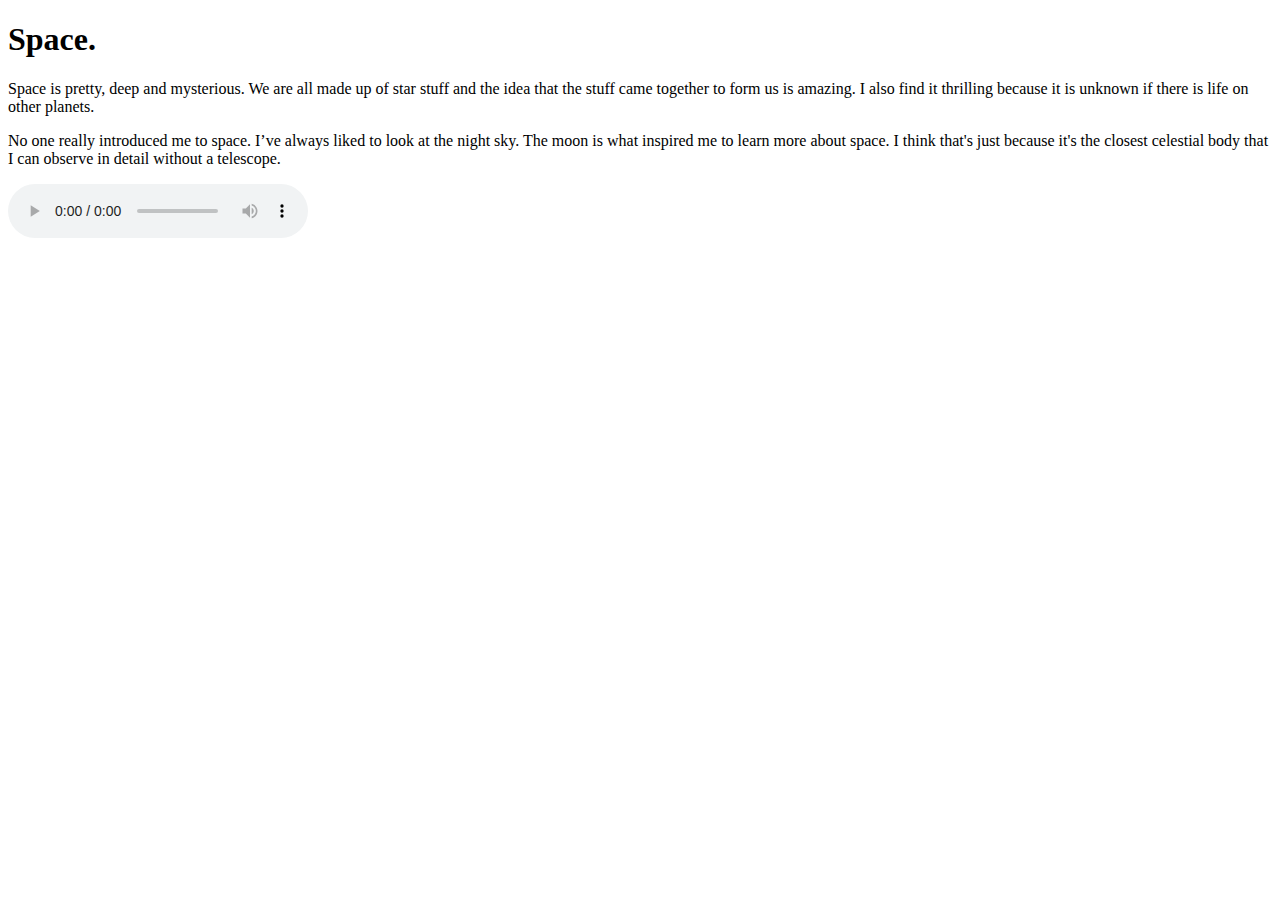
==== space/index.html @ 5ea5ab7c "testing out things" ====
<!DOCTYPE html>
<html>

<head>
    <title> </title>
</head>

<body>
    <h1>
        Space.
    </h1>

    <p>
        Space is pretty, deep and mysterious.
        We are all made up of star stuff and the idea that
        the stuff came together to form us is amazing.
        I also find it thrilling because it is unknown if there
        is life on other planets.

    </p>

    <p>
        No one really introduced me to space.
        I’ve always liked to look at the night sky.
        The moon is what inspired me to learn more about space.
        I think that's just because it's the closest celestial body
        that I can observe in detail without a telescope.

    </p>

    <audio controls>
        <source src="SERENDIPITY.mp3">  
    </audio>

</body>


</html>
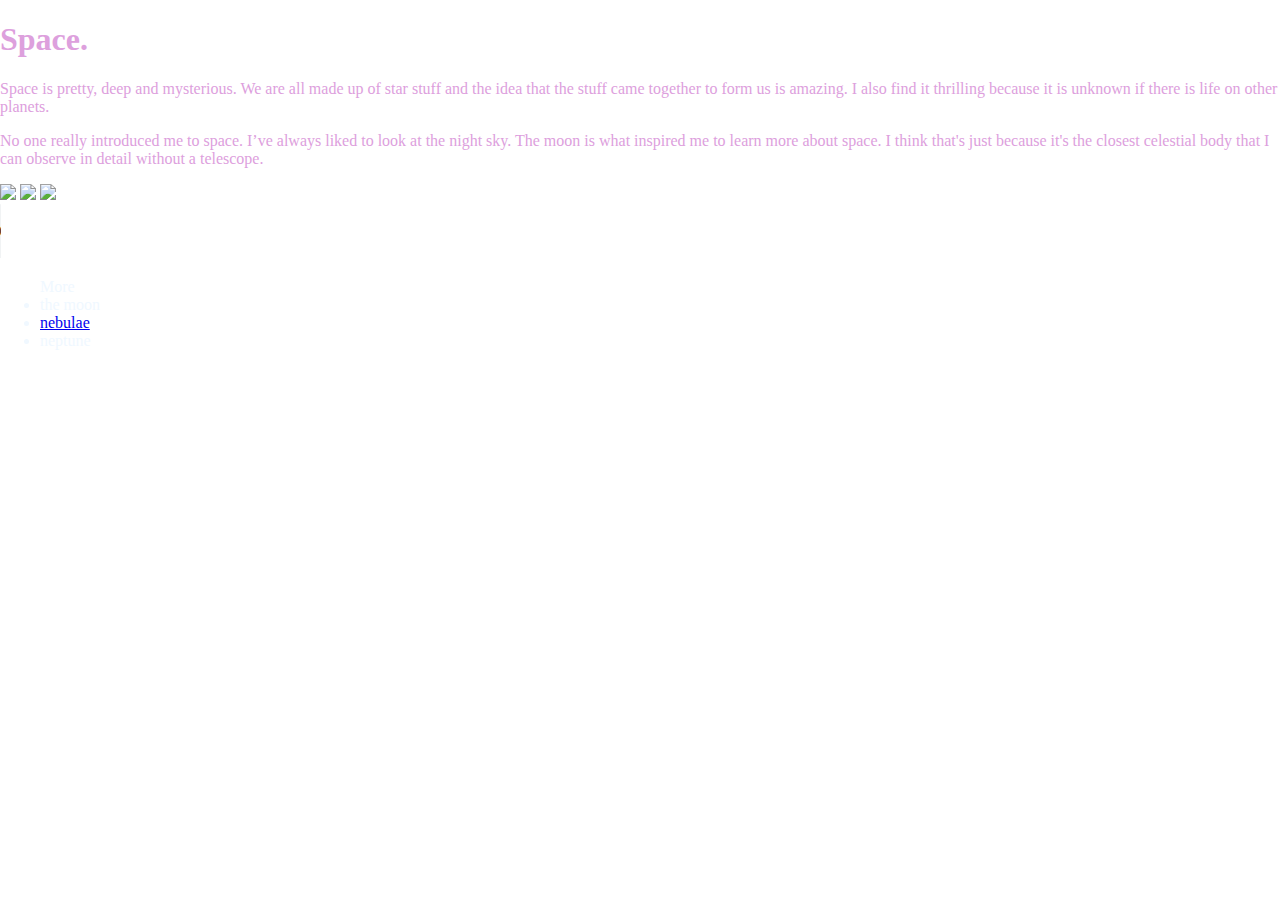
==== commit 11869ce9: "new css file" ====
--- a/space/index.html
+++ b/space/index.html
@@ -2,36 +2,72 @@
 <html>
 
 <head>
-    <title> </title>
+    <title> My Passions</title>
+    <link rel="style" href="style.css">
+
+    <style>
+        body{
+             background-image: url("https://wallpapercave.com/wp/wp3284839.gif");
+             background-size: cover;
+             height: 100vh;
+             padding: 0;
+             margin: 0;
+        }
+
+        p{
+            color:plum;
+        }
+
+    </style>
+
 </head>
 
-<body>
-    <h1>
+<body >
+    <h1 style="color:plum">
         Space.
     </h1>
 
-    <p>
-        Space is pretty, deep and mysterious.
-        We are all made up of star stuff and the idea that
-        the stuff came together to form us is amazing.
-        I also find it thrilling because it is unknown if there
-        is life on other planets.
+    <div class="description">
+        <p>
+            Space is pretty, deep and mysterious.
+            We are all made up of star stuff and the idea that
+            the stuff came together to form us is amazing.
+            I also find it thrilling because it is unknown if there
+            is life on other planets.
+    
+        </p>
+    
+        <p>
+            No one really introduced me to space.
+            I’ve always liked to look at the night sky.
+            The moon is what inspired me to learn more about space.
+            I think that's just because it's the closest celestial body
+            that I can observe in detail without a telescope.
+    
+        </p>
 
-    </p>
+    </div>
+    
+    <div class="images">
+        <img src="https://media.wired.com/photos/5a593a7ff11e325008172bc2/master/pass/pulsar-831502910.jpg" style="width: 10%;">
+        <img src="https://i.natgeofe.com/k/6de484fb-f91d-4df9-8d71-b391726496ca/neptune-planet_16x9.jpg?w=1200" style="width: 10%;">
+        <img src="https://cdn.mos.cms.futurecdn.net/snbrHBRigvvzjxNGuUtcck.jpg" style="width: 10%;">
 
-    <p>
-        No one really introduced me to space.
-        I’ve always liked to look at the night sky.
-        The moon is what inspired me to learn more about space.
-        I think that's just because it's the closest celestial body
-        that I can observe in detail without a telescope.
+    </div>
 
-    </p>
 
     <audio controls>
         <source src="SERENDIPITY.mp3">  
     </audio>
 
+    <ul style="color: aliceblue;"> 
+        More
+        <li>the moon</li>
+        <li> <a href ="nebulae.html">nebulae</a></li>
+        <li>neptune</li>
+    </ul>
+
+
 </body>
 
 
--- a/space/style.css
+++ b/space/style.css
@@ -0,0 +1,7 @@
+.description{
+    color:plum;
+}
+
+.images{
+    width: 10%;
+}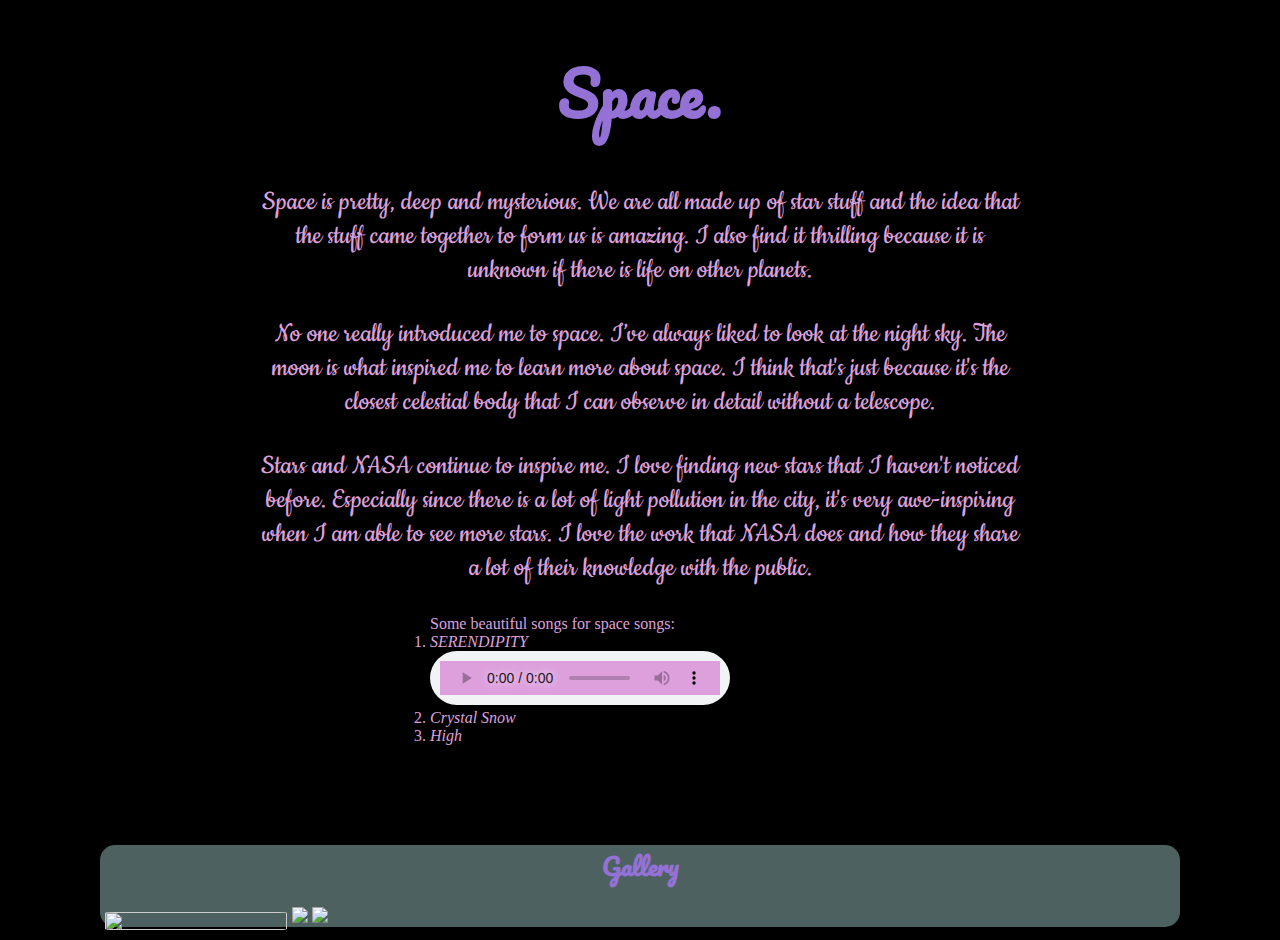
==== commit 628ece94: "more styling" ====
--- a/space/index.html
+++ b/space/index.html
@@ -3,70 +3,97 @@
 
 <head>
     <title> My Passions</title>
-    <link rel="style" href="style.css">
+    <link rel="stylesheet" href="index.css">
 
-    <style>
-        body{
-             background-image: url("https://wallpapercave.com/wp/wp3284839.gif");
-             background-size: cover;
-             height: 100vh;
-             padding: 0;
-             margin: 0;
-        }
 
-        p{
-            color:plum;
-        }
-
-    </style>
+    <!-- https://wallpapercave.com/wp/wp3284839.gif"-->
 
 </head>
 
-<body >
-    <h1 style="color:plum">
-        Space.
-    </h1>
+<body>
 
     <div class="description">
+        <h1 id="titles">
+            Space.
+        </h1>
+
         <p>
             Space is pretty, deep and mysterious.
             We are all made up of star stuff and the idea that
             the stuff came together to form us is amazing.
             I also find it thrilling because it is unknown if there
             is life on other planets.
-    
+
         </p>
-    
+
         <p>
             No one really introduced me to space.
             I’ve always liked to look at the night sky.
             The moon is what inspired me to learn more about space.
             I think that's just because it's the closest celestial body
             that I can observe in detail without a telescope.
-    
+
+        </p>
+
+        <p>
+            Stars and NASA continue to inspire me.
+            I love finding new stars that I haven't noticed before.
+            Especially since there is a lot of light pollution in the city,
+            it's very awe-inspiring when I am able to see more stars.
+            I love the work that NASA does and how they share a lot of their
+            knowledge with the public.
         </p>
 
     </div>
-    
-    <div class="images">
-        <img src="https://media.wired.com/photos/5a593a7ff11e325008172bc2/master/pass/pulsar-831502910.jpg" style="width: 10%;">
-        <img src="https://i.natgeofe.com/k/6de484fb-f91d-4df9-8d71-b391726496ca/neptune-planet_16x9.jpg?w=1200" style="width: 10%;">
-        <img src="https://cdn.mos.cms.futurecdn.net/snbrHBRigvvzjxNGuUtcck.jpg" style="width: 10%;">
+
+    <div class="songList">
+
+        <ol> Some beautiful songs for space songs:
+            <li> <em>SERENDIPITY</em>
+                <br>
+                <audio controls>
+                    <source src="SERENDIPITY.mp3" style="color: white;" >
+                </audio>
+            </li>
+            <li>
+                <em>
+                    Crystal Snow
+                </em>
+            </li>
+            <li>
+                <em> High</em>
+
+            </li>
+
+
+        </ol>
 
     </div>
 
+    <div class="gallery">
+        <h2 id="titles">
+            Gallery
+        </h2>
 
-    <audio controls>
-        <source src="SERENDIPITY.mp3">  
-    </audio>
+        <div class="image-area">
+            <img src="https://imageio.forbes.com/specials-images/imageserve/62d26b610a00ec80dc9139f3/The-Southern-Ring-Nebula--as-captured-by-the-James-Webb-Space-Telescope--JWST--/960x0.jpg?format=jpg&width=960">
+            
+            <img src="https://i.natgeofe.com/k/6de484fb-f91d-4df9-8d71-b391726496ca/neptune-planet_16x9.jpg?w=1200" id="galleryItem">
+            <img src="https://cdn.mos.cms.futurecdn.net/snbrHBRigvvzjxNGuUtcck.jpg">
+    
+        </div>
 
-    <ul style="color: aliceblue;"> 
+
+    </div>
+
+<!--
+    <ul style="color: aliceblue;">
         More
         <li>the moon</li>
-        <li> <a href ="nebulae.html">nebulae</a></li>
+        <li> <a href="nebulae.html">nebulae</a></li>
         <li>neptune</li>
     </ul>
-
+-->
 
 </body>
 
--- a/space/index.css
+++ b/space/index.css
@@ -0,0 +1,87 @@
+
+@import url('https://fonts.googleapis.com/css2?family=Cookie&family=Pacifico&display=swap');
+
+
+.description{
+    color: plum;
+    text-align: center;
+    font-family: "Cookie";
+    font-size: 30px;
+    padding-left: 20%;
+    padding-right: 20%;
+    border: 10px;
+
+}
+
+.image-area{
+    display: inline;
+}
+
+img {
+    width: 40px;
+    height: auto;
+    padding: 0px; 
+    border-radius: 5%;
+    object-fit: cover;
+    
+   }
+body {
+    /* */
+    background-image: url("https://wallpapercave.com/wp/wp3284839.gif");
+    background-size: cover;
+    background-color: black;
+    height: 100vh;
+    padding: 0;
+    margin: 0;
+}
+
+audio::-webkit-media-controls-panel{
+    background-color: plum;
+    /* controls the length and width of player*/
+    padding: 10px;
+    margin: 10px;
+
+    
+}
+
+
+
+.songList{
+    color: plum;
+    font-family:Cambria, Cochin, Georgia, Times, 'Times New Roman', serif;
+    width: 500px; 
+    margin:auto; 
+    position: relative;
+}
+
+#titles{
+    color: rgb(148, 113, 212);
+    font-family: "Pacifico";
+    text-align: center;
+}
+
+.gallery{
+    border-color: aqua;
+    margin: 100px;
+    border-bottom: 500px;
+    background-color: rgba(127, 158, 158, 0.616);
+    background-image: url("https://gifimage.net/wp-content/uploads/2018/04/pixel-star-gif-4.gif");
+    background-repeat: no-repeat;
+    background-size:100%;
+
+    /* round the edges*/
+    border-radius: 15px;
+
+}
+
+#galleryItem{
+    margin: 5px;
+  border: 1px solid #ccc;
+  float: left;
+  width: 180px;
+}
+
+.gallery img{
+    width: 20%;
+    height: auto;
+}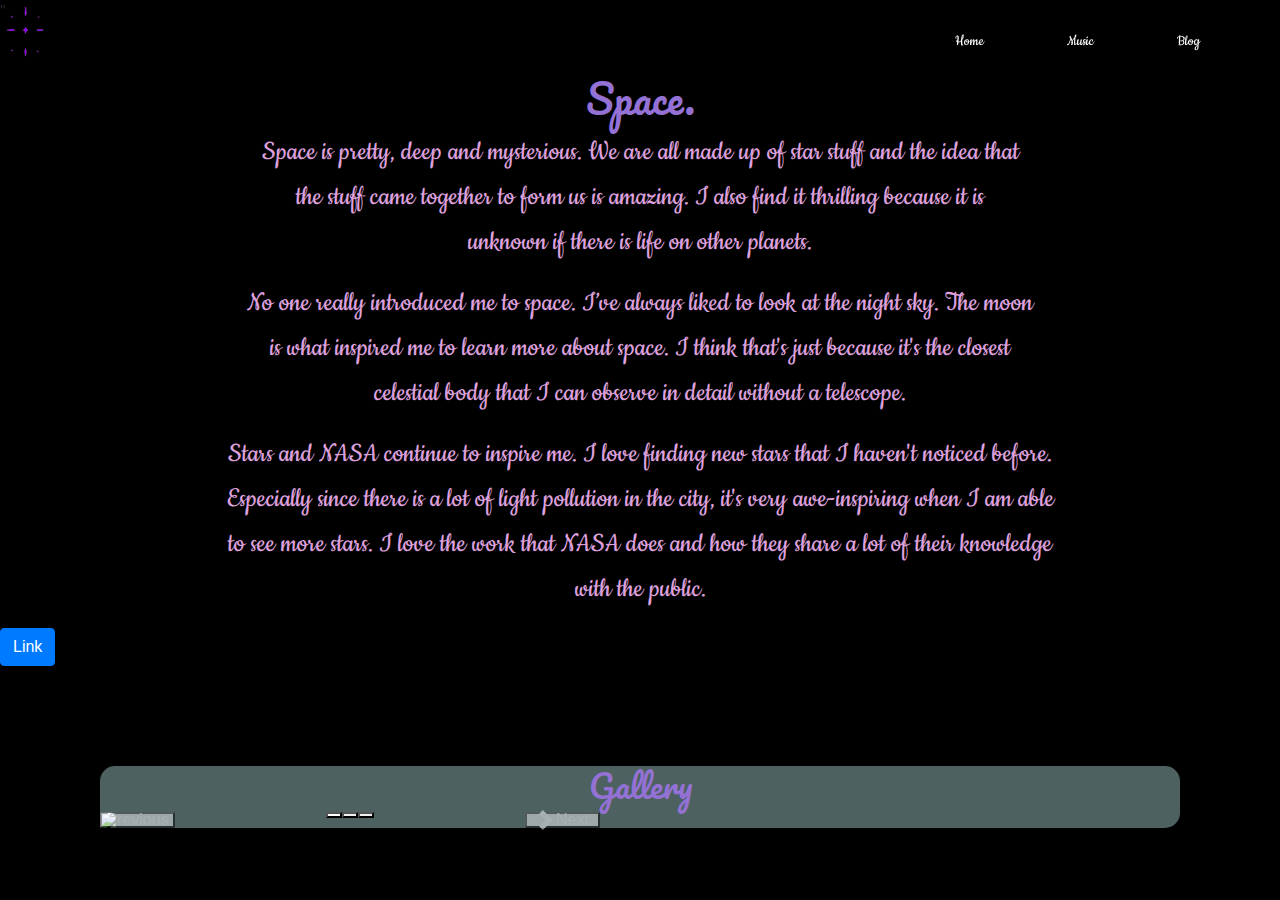
==== commit 6a0e07f4: "styling 2nd page" ====
--- a/space/index.html
+++ b/space/index.html
@@ -2,9 +2,19 @@
 <html>
 
 <head>
+    <link href="//maxcdn.bootstrapcdn.com/bootstrap/4.1.1/css/bootstrap.min.css" rel="stylesheet" id="bootstrap-css">
+    <script src="https://cdn.jsdelivr.net/npm/@popperjs/core@2.9.2/dist/umd/popper.min.js"></script>
+    <script src="//maxcdn.bootstrapcdn.com/bootstrap/4.1.1/js/bootstrap.js"></script>"
+    <script src="//maxcdn.bootstrapcdn.com/bootstrap/4.1.1/js/bootstrap.min.js"></script>
+    <script src="//cdnjs.cloudflare.com/ajax/libs/jquery/3.2.1/jquery.min.js"></script>
+    
+    
     <title> My Passions</title>
     <link rel="stylesheet" href="index.css">
 
+    <link rel="stylesheet" href="navBar.css">
+    <link href="https://cdn.jsdelivr.net/npm/bootstrap@5.0.2/dist/css/bootstrap.min.css" rel="stylesheet"
+        integrity="sha384-EVSTQN3/azprG1Anm3QDgpJLIm9Nao0Yz1ztcQTwFspd3yD65VohhpuuCOmLASjC" crossorigin="anonymous">
 
     <!-- https://wallpapercave.com/wp/wp3284839.gif"-->
 
@@ -12,81 +22,127 @@
 
 <body>
 
-    <div class="description">
+    <nav>
+        <div class="menu-icon">
+            <i class="fa fa-bars fa-2x"></i>
+        </div>
+        <div class="logo">
+            <img src="OupZ.gif" style="width:50px; height:50px;">
+        </div>
+        <div class="menu">
+            <ul>
+                <li><a href="#">Home</a></li>
+                <li><a href="music.html">Music</a></li>
+                <li><a href="#">Blog</a></li>
+
+            </ul>
+        </div>
+    </nav>
+
+    <div class="description" style="padding-top: 50px;">
         <h1 id="titles">
             Space.
         </h1>
 
-        <p>
-            Space is pretty, deep and mysterious.
-            We are all made up of star stuff and the idea that
-            the stuff came together to form us is amazing.
-            I also find it thrilling because it is unknown if there
-            is life on other planets.
+        <div class="row align-items-center">
 
-        </p>
+            <div class="col">
+                <p>
+                    Space is pretty, deep and mysterious.
+                    We are all made up of star stuff and the idea that
+                    the stuff came together to form us is amazing.
+                    I also find it thrilling because it is unknown if there
+                    is life on other planets.
 
-        <p>
-            No one really introduced me to space.
-            I’ve always liked to look at the night sky.
-            The moon is what inspired me to learn more about space.
-            I think that's just because it's the closest celestial body
-            that I can observe in detail without a telescope.
+                </p>
+            </div>
 
-        </p>
+            <div class="row align-items-center">
 
-        <p>
-            Stars and NASA continue to inspire me.
-            I love finding new stars that I haven't noticed before.
-            Especially since there is a lot of light pollution in the city,
-            it's very awe-inspiring when I am able to see more stars.
-            I love the work that NASA does and how they share a lot of their
-            knowledge with the public.
-        </p>
+                <div class="col">
+                    <p>
+                        No one really introduced me to space.
+                        I’ve always liked to look at the night sky.
+                        The moon is what inspired me to learn more about space.
+                        I think that's just because it's the closest celestial body
+                        that I can observe in detail without a telescope.
 
+                    </p>
+                </div>
+                <div class="row align-items-center">
+
+                    <div class="col">
+                        <p>
+                            Stars and NASA continue to inspire me.
+                            I love finding new stars that I haven't noticed before.
+                            Especially since there is a lot of light pollution in the city,
+                            it's very awe-inspiring when I am able to see more stars.
+                            I love the work that NASA does and how they share a lot of their
+                            knowledge with the public.
+                        </p>
+                    </div>
+                </div>
+            </div>
+
+        </div>
     </div>
 
-    <div class="songList">
 
-        <ol> Some beautiful songs for space songs:
-            <li> <em>SERENDIPITY</em>
-                <br>
-                <audio controls>
-                    <source src="SERENDIPITY.mp3" style="color: white;" >
-                </audio>
-            </li>
-            <li>
-                <em>
-                    Crystal Snow
-                </em>
-            </li>
-            <li>
-                <em> High</em>
-
-            </li>
+    <a class="btn btn-primary" href="#" role="button">Link</a>
 
 
-        </ol>
 
-    </div>
+    <div class="medias">
 
-    <div class="gallery">
-        <h2 id="titles">
-            Gallery
-        </h2>
+        <!-- Gallery -->
+        <div class="gallery">
+            <h2 id="titles">
+                Gallery
+            </h2>
 
-        <div class="image-area">
-            <img src="https://imageio.forbes.com/specials-images/imageserve/62d26b610a00ec80dc9139f3/The-Southern-Ring-Nebula--as-captured-by-the-James-Webb-Space-Telescope--JWST--/960x0.jpg?format=jpg&width=960">
-            
-            <img src="https://i.natgeofe.com/k/6de484fb-f91d-4df9-8d71-b391726496ca/neptune-planet_16x9.jpg?w=1200" id="galleryItem">
-            <img src="https://cdn.mos.cms.futurecdn.net/snbrHBRigvvzjxNGuUtcck.jpg">
-    
+            <div id="carouselExampleIndicators" class="carousel slide" data-bs-ride="carousel" style="width: 500px;">
+                <div class="carousel-indicators">
+                    <button type="button" data-bs-target="#carouselExampleIndicators" data-bs-slide-to="0"
+                        class="active" aria-current="true" aria-label="Slide 1"></button>
+                    <button type="button" data-bs-target="#carouselExampleIndicators" data-bs-slide-to="1"
+                        aria-label="Slide 2"></button>
+                    <button type="button" data-bs-target="#carouselExampleIndicators" data-bs-slide-to="2"
+                        aria-label="Slide 3"></button>
+                </div>
+                <div class="carousel-inner">
+                    <div class="carousel-item active">
+                        <img src="https://imageio.forbes.com/specials-images/imageserve/62d26b610a00ec80dc9139f3/The-Southern-Ring-Nebula--as-captured-by-the-James-Webb-Space-Telescope--JWST--/960x0.jpg?format=jpg&width=960"
+                            class="d-block w-100">
+                    </div>
+                    <div class="carousel-item">
+                        <img src="https://i.natgeofe.com/k/6de484fb-f91d-4df9-8d71-b391726496ca/neptune-planet_16x9.jpg?w=1200"
+                            class="d-block w-100 h-200" alt="...">
+                    </div>
+                    <div class="carousel-item">
+                        <img src="https://cdn.mos.cms.futurecdn.net/snbrHBRigvvzjxNGuUtcck.jpg" class="d-block w-100 "
+                            alt="...">
+                    </div>
+                </div>
+                <button class="carousel-control-prev" type="button" data-bs-target="#carouselExampleIndicators"
+                    data-bs-slide="prev">
+                    <span class="carousel-control-prev-icon" aria-hidden="true"></span>
+                    <span class="visually-hidden">Previous</span>
+                </button>
+                <button class="carousel-control-next" type="button" data-bs-target="#carouselExampleIndicators"
+                    data-bs-slide="next">
+                    <span class="carousel-control-next-icon" aria-hidden="true"></span>
+                    <span class="visually-hidden">Next</span>
+                </button>
+            </div>
+
         </div>
 
 
     </div>
 
-<!--
+    </div>
+
+    <!--
     <ul style="color: aliceblue;">
         More
         <li>the moon</li>
@@ -95,6 +151,10 @@
     </ul>
 -->
 
+    <script src="https://cdn.jsdelivr.net/npm/bootstrap@5.0.2/dist/js/bootstrap.bundle.min.js"
+        integrity="sha384-MrcW6ZMFYlzcLA8Nl+NtUVF0sA7MsXsP1UyJoMp4YLEuNSfAP+JcXn/tWtIaxVXM"
+        crossorigin="anonymous"></script>
+    <script src="navBar.js"></script>
 </body>
 
 
--- a/space/index.css
+++ b/space/index.css
@@ -1,8 +1,11 @@
-
 @import url('https://fonts.googleapis.com/css2?family=Cookie&family=Pacifico&display=swap');
 
+html {
+    cursor: url('cursortest.png'), auto;
 
-.description{
+}
+
+.description {
     color: plum;
     text-align: center;
     font-family: "Cookie";
@@ -10,78 +13,104 @@
     padding-left: 20%;
     padding-right: 20%;
     border: 10px;
+}
+
+.image-area {
+    display: inline;
+}
+
+.menu{
+    font-family: "Cookie";
+    color: plum;
+}
+
+img {
+    width: 400px;
+    height: 400px;
+    padding: 0px;
+    border-radius: 5%;
+    object-fit: cover;
 
 }
 
-.image-area{
-    display: inline;
-}
-
-img {
-    width: 40px;
-    height: auto;
-    padding: 0px; 
-    border-radius: 5%;
-    object-fit: cover;
-    
-   }
 body {
     /* */
     background-image: url("https://wallpapercave.com/wp/wp3284839.gif");
     background-size: cover;
     background-color: black;
     height: 100vh;
-    padding: 0;
-    margin: 0;
-}
-
-audio::-webkit-media-controls-panel{
-    background-color: plum;
-    /* controls the length and width of player*/
-    padding: 10px;
-    margin: 10px;
-
-    
+    padding: 0px;
+    margin: 0px;
 }
 
 
+audio::-webkit-media-controls-panel {
+    background-color: plum;
+    /* controls the length and width of player*/
+    padding-left: 100px;
+    margin-left: 100px;
+    border: 10px;
+    cursor: url('cursortest.png'), auto;
 
-.songList{
-    color: plum;
-    font-family:Cambria, Cochin, Georgia, Times, 'Times New Roman', serif;
-    width: 500px; 
-    margin:auto; 
-    position: relative;
+
+
 }
 
-#titles{
+.songList {
+    color: plum;
+    font-family: Cambria, Cochin, Georgia, Times, 'Times New Roman', serif;
+
+}
+
+#titles {
     color: rgb(148, 113, 212);
     font-family: "Pacifico";
     text-align: center;
 }
 
-.gallery{
+.gallery {
     border-color: aqua;
     margin: 100px;
     border-bottom: 500px;
     background-color: rgba(127, 158, 158, 0.616);
     background-image: url("https://gifimage.net/wp-content/uploads/2018/04/pixel-star-gif-4.gif");
     background-repeat: no-repeat;
-    background-size:100%;
+    background-size: 100%;
 
     /* round the edges*/
     border-radius: 15px;
 
 }
 
-#galleryItem{
+#galleryItem {
     margin: 5px;
-  border: 1px solid #ccc;
-  float: left;
-  width: 180px;
+    border: 1px solid #ccc;
+    float: left;
+    width: 180px;
 }
 
-.gallery img{
+.gallery img {
     width: 20%;
     height: auto;
-}+}
+
+.containSong {
+    border-color: aqua;
+    margin: 100px;
+    border-bottom: 500px;
+    background-color: white;
+
+    background-size: 100%;
+
+    /* round the edges*/
+    border-radius: 15px;
+}
+
+.content {
+    width: 94%;
+    margin: 4em auto;
+    font-size: 20px;
+    line-height: 30px;
+    text-align: justify;
+}
+
--- a/space/navBar.css
+++ b/space/navBar.css
@@ -0,0 +1,96 @@
+
+.logo {
+    line-height: 60px;
+    position: fixed;
+    float: left;
+    margin: 0px 0px;
+    color: #fff;
+    font-weight: bold;
+    font-size: 20px;
+    letter-spacing: 2px;
+
+}
+
+nav {
+    position: fixed;
+    width: 100%;
+    top: 0;
+    line-height: 60px;
+    padding-top: 0px;;
+    margin: 0px;
+    z-index: 9999;
+}
+
+nav ul {
+    line-height: 50px;
+    list-style: none;
+    background: rgba(0, 0, 0, 0);
+    overflow: hidden;
+    color: #fff;
+    padding: 0;
+    text-align: right;
+    margin: 0;
+    padding-right: 40px;
+    transition: 1s;
+}
+
+nav.black ul {
+    background: plum;
+}
+
+nav ul li {
+    display: inline-block;
+    padding: 16px 40px;
+    ;
+}
+
+nav ul li a {
+    text-decoration: none;
+    color: #fff;
+    font-size: 16px;
+}
+
+.menu-icon {
+    line-height: 60px;
+    width: 100%;
+    background: #000;
+    text-align: right;
+    box-sizing: border-box;
+    padding: 15px 24px;
+    cursor: pointer;
+    color: #fff;
+    display: none;
+}
+
+@media(max-width: 786px) {
+
+    .logo {
+        position: fixed;
+        top: 0;
+        margin-top: 0px;
+    }
+
+    nav ul {
+        max-height: 0px;
+        background: #000;
+    }
+
+    nav.black ul {
+        background: #000;
+    }
+
+    .showing {
+        max-height: 50em;
+    }
+
+    nav ul li {
+        box-sizing: border-box;
+        width: 100%;
+        padding: 24px;
+        text-align: center;
+    }
+
+    .menu-icon {
+        display: block;
+    }
+}
